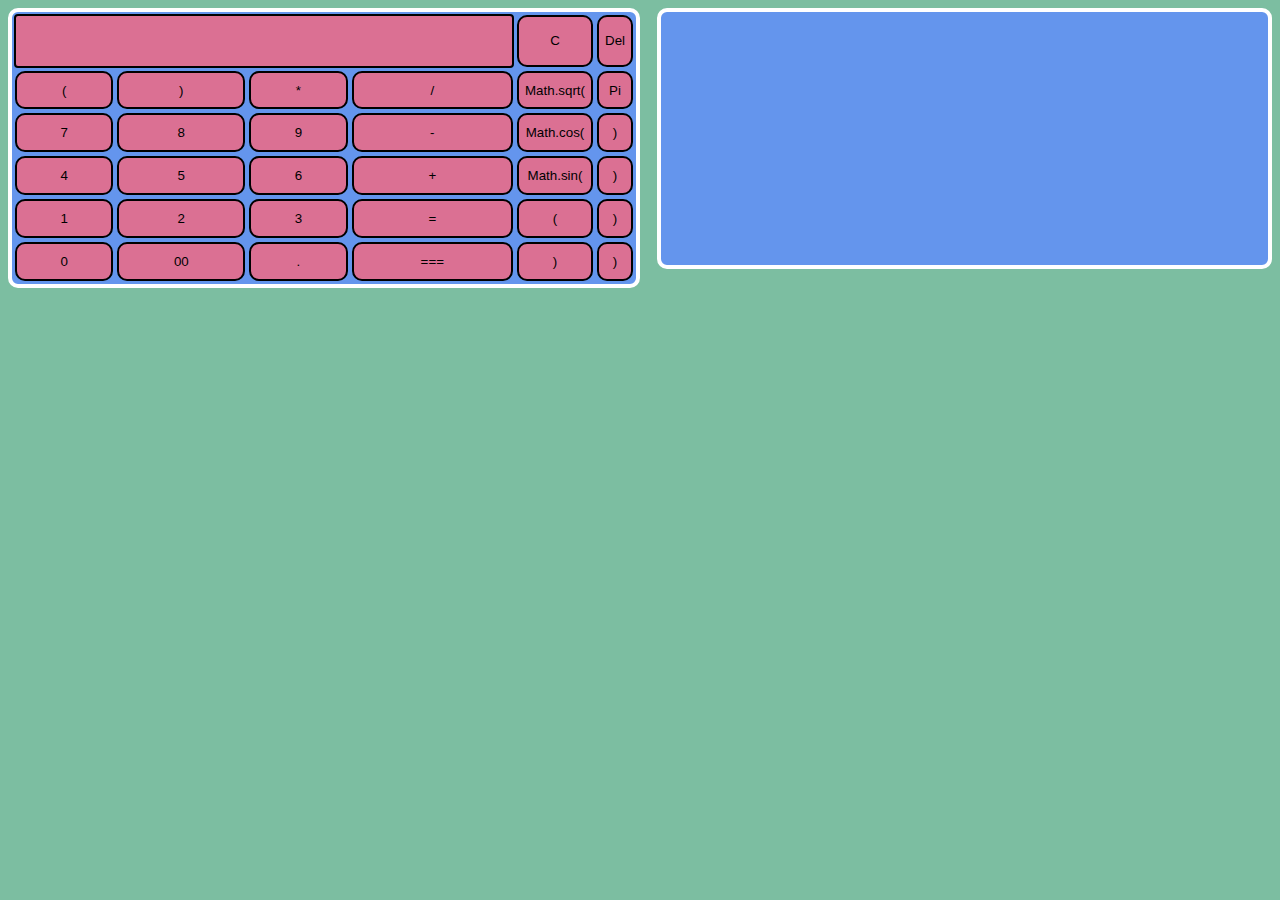
==== Calculadora v1/index.html @ 6ca813df "Calculator that i made on the free time" ====
<!DOCTYPE html>
<html lang="en">

<head>
    <meta charset="UTF-8">
    <meta http-equiv="X-UA-Compatible" content="IE=edge">
    <meta name="viewport" content="width=device-width, initial-scale=1.0">
    <link rel="stylesheet" href="style.css">
    <title>Document</title>
</head>

<body>

    <table>
        <div class="display">
            <tr>
                <td id="display" colspan="4"><span id="result"></span></td>
                <td colspan="1"><button>C</button></td>
                <td colspan="1"><button>Del</button></td>
            </tr>
        </div>
        <tr>
            <td><button>(</button></td>
            <td><button>)</button></td>
            <td><button>*</button></td>
            <td><button>/</button></td>
            <td><button>Math.sqrt(</button></td>
            <td><button>Pi</button></td>
        </tr>
        <tr>
            <td><button>7</button></td>
            <td><button>8</button></td>
            <td><button>9</button></td>
            <td><button>-</button></td>
            <td><button>Math.cos(</button></td>
            <td><button>)</button></td>
        </tr>
        <tr>
            <td><button>4</button></td>
            <td><button>5</button></td>
            <td><button>6</button></td>
            <td><button>+</button></td>
            <td><button>Math.sin(</button></td>
            <td><button>)</button></td>
        </tr>
        <tr>
            <td><button>1</button></td>
            <td><button>2</button></td>
            <td><button>3</button></td>
            <td><button>=</button></td>
            <td><button>(</button></td>
            <td><button>)</button></td>
        </tr>
        <tr>
            <td><button>0</button></td>
            <td><button>00</button></td>
            <td><button>.</button></td>
            <td><button>===</button></td>
            <td><button>)</button></td>
            <td><button>)</button></td>
        </tr>
    </table>


    <div class="valores_calculados"></div>

    <script src="script.js"></script>
</body>

</html>
---- Calculadora v1/style.css ----
body {
    background-color: rgba(89, 172, 136, 0.789);
}

table {
    float: left;
    position: relative;
    size: 200px;
    width: 50%;
    height: 280px;
    border: 4px solid  white;
    background-color: cornflowerblue;
    border-radius: 10px ;
    margin-bottom: auto;
    align-items: center;
}

button {
    background-color: palevioletred;
    border: 2px solid black;
    border-radius: 10px;
    width: 100%;
    height: 100%;
}

#display {
    background-color: palevioletred;
    border: 2px solid black;
    box-shadow: 2px solid black;
    border-radius: 4px;
    width: 100%;
    height: 20%;
    font-family: 'Times New Roman', Times, serif;
    font-size: 20px;
}

td {
    border-radius: 10px;
}


.valores_calculados {
    padding: 10%;
    float: right;
    position: relative;
    margin: 0;
    border: 4px solid white;
    border-radius: 10px;
    background-color: cornflowerblue;
    block-size: 100px;
    width: 28%;
    height: 50%;
    height: fixed;
}
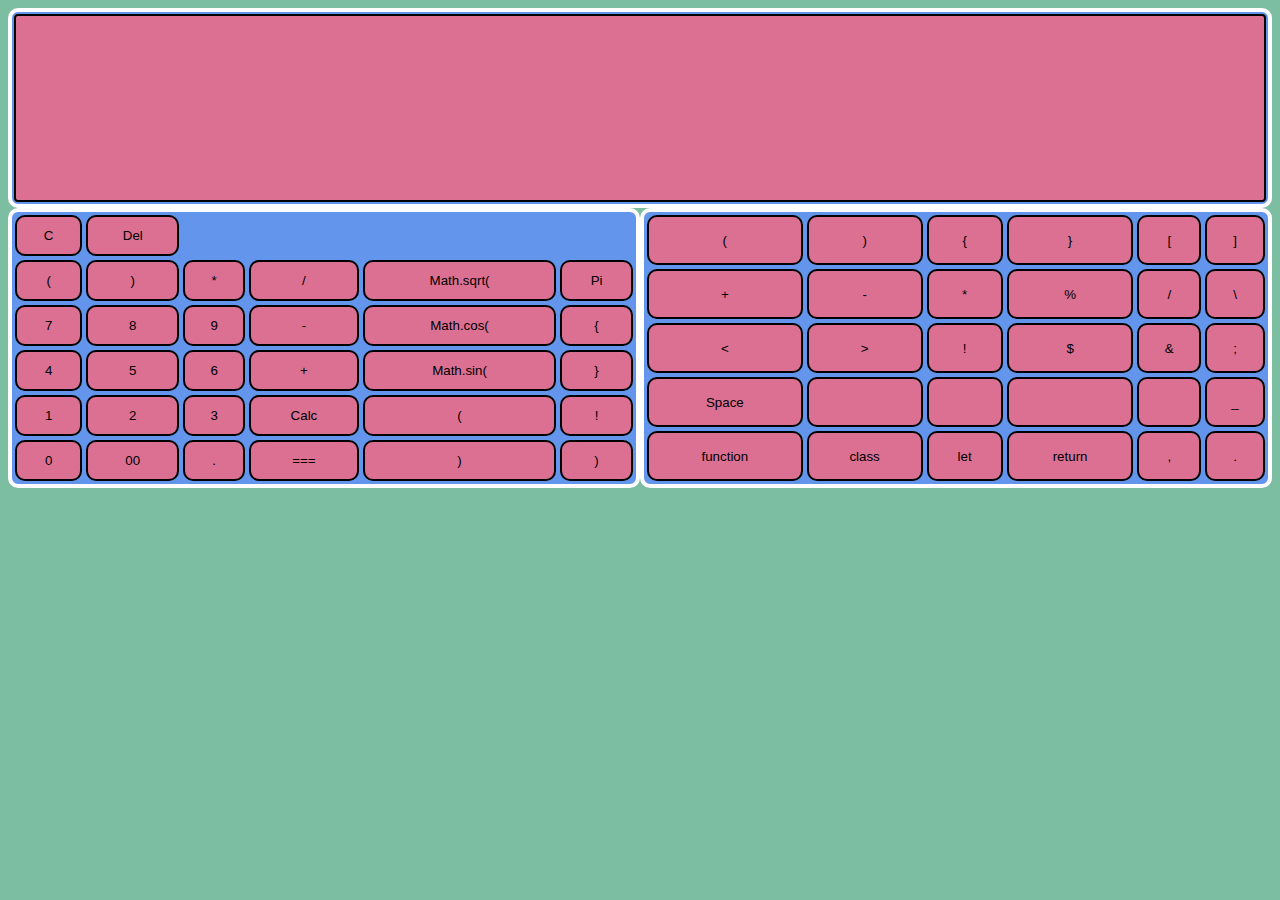
==== commit beb069fb: "Update" ====
--- a/Calculadora v1/index.html
+++ b/Calculadora v1/index.html
@@ -11,10 +11,16 @@
 
 <body>
 
+    <table class="code">
+        <tr>
+            <td id="display" colspan="4"><span id="result"></span></td>
+        </tr>
+    </table>
+
     <table>
         <div class="display">
             <tr>
-                <td id="display" colspan="4"><span id="result"></span></td>
+                
                 <td colspan="1"><button>C</button></td>
                 <td colspan="1"><button>Del</button></td>
             </tr>
@@ -33,7 +39,7 @@
             <td><button>9</button></td>
             <td><button>-</button></td>
             <td><button>Math.cos(</button></td>
-            <td><button>)</button></td>
+            <td><button>{</button></td>
         </tr>
         <tr>
             <td><button>4</button></td>
@@ -41,15 +47,15 @@
             <td><button>6</button></td>
             <td><button>+</button></td>
             <td><button>Math.sin(</button></td>
-            <td><button>)</button></td>
+            <td><button>}</button></td>
         </tr>
         <tr>
             <td><button>1</button></td>
             <td><button>2</button></td>
             <td><button>3</button></td>
-            <td><button>=</button></td>
+            <td><button>Calc</button></td>
             <td><button>(</button></td>
-            <td><button>)</button></td>
+            <td><button>!</button></td>
         </tr>
         <tr>
             <td><button>0</button></td>
@@ -62,9 +68,53 @@
     </table>
 
 
-    <div class="valores_calculados"></div>
+    <div class="valores_calculados">
+        <table>
+            <tr>
+                <td><button>(</button></td>
+                <td><button>)</button></td>
+                <td><button>{</button></td>
+                <td><button>}</button></td>
+                <td><button>[</button></td>
+                <td><button>]</button></td>
+            </tr>
+            <tr>
+                <td><button>+</button></td>
+                <td><button>-</button></td>
+                <td><button>*</button></td>
+                <td><button>%</button></td>
+                <td><button>/</button></td>
+                <td><button>\</button></td>
+            </tr>
+            <tr>
+                <td><button>&lt</button></td>
+                <td><button>&gt</button></td>
+                <td><button>!</button></td>
+                <td><button>$</button></td>
+                <td><button>&</button></td>
+                <td><button>;</button></td>
+            </tr>
+            <tr>
+                <td><button>Space</button></td>
+                <td><button></button></td>
+                <td><button></button></td>
+                <td><button></button></td>
+                <td><button></button></td>
+                <td><button>_</button></td>
+            </tr>
+            <tr>
+                <td><button>function</button></td>
+                <td><button>class</button></td>
+                <td><button>let</button></td>
+                <td><button>return</button></td>
+                <td><button>,</button></td>
+                <td><button>.</button></td>
+            </tr>
+        </table>
+    </div>
 
-    <script src="script.js"></script>
+    <script src="script.js">
+    </script>
 </body>
 
 </html>--- a/Calculadora v1/style.css
+++ b/Calculadora v1/style.css
@@ -1,5 +1,21 @@
 body {
     background-color: rgba(89, 172, 136, 0.789);
+}
+
+.code {
+
+    float: top;
+    position: relative;
+    size: 200px;
+    width: 100%;
+    height: 200px;
+    border: 4px solid white;
+    background-color: cornflowerblue;
+    border-radius: 10px;
+    margin-bottom: auto;
+    align-items: center;
+    font-size: 200px;
+
 }
 
 table {
@@ -8,9 +24,9 @@
     size: 200px;
     width: 50%;
     height: 280px;
-    border: 4px solid  white;
+    border: 4px solid white;
     background-color: cornflowerblue;
-    border-radius: 10px ;
+    border-radius: 10px;
     margin-bottom: auto;
     align-items: center;
 }
@@ -31,7 +47,7 @@
     width: 100%;
     height: 20%;
     font-family: 'Times New Roman', Times, serif;
-    font-size: 20px;
+    font-size: 50px;
 }
 
 td {
@@ -39,8 +55,7 @@
 }
 
 
-.valores_calculados {
-    padding: 10%;
+/* .valores_calculados {
     float: right;
     position: relative;
     margin: 0;
@@ -50,5 +65,5 @@
     block-size: 100px;
     width: 28%;
     height: 50%;
-    height: fixed;
-}+
+} */